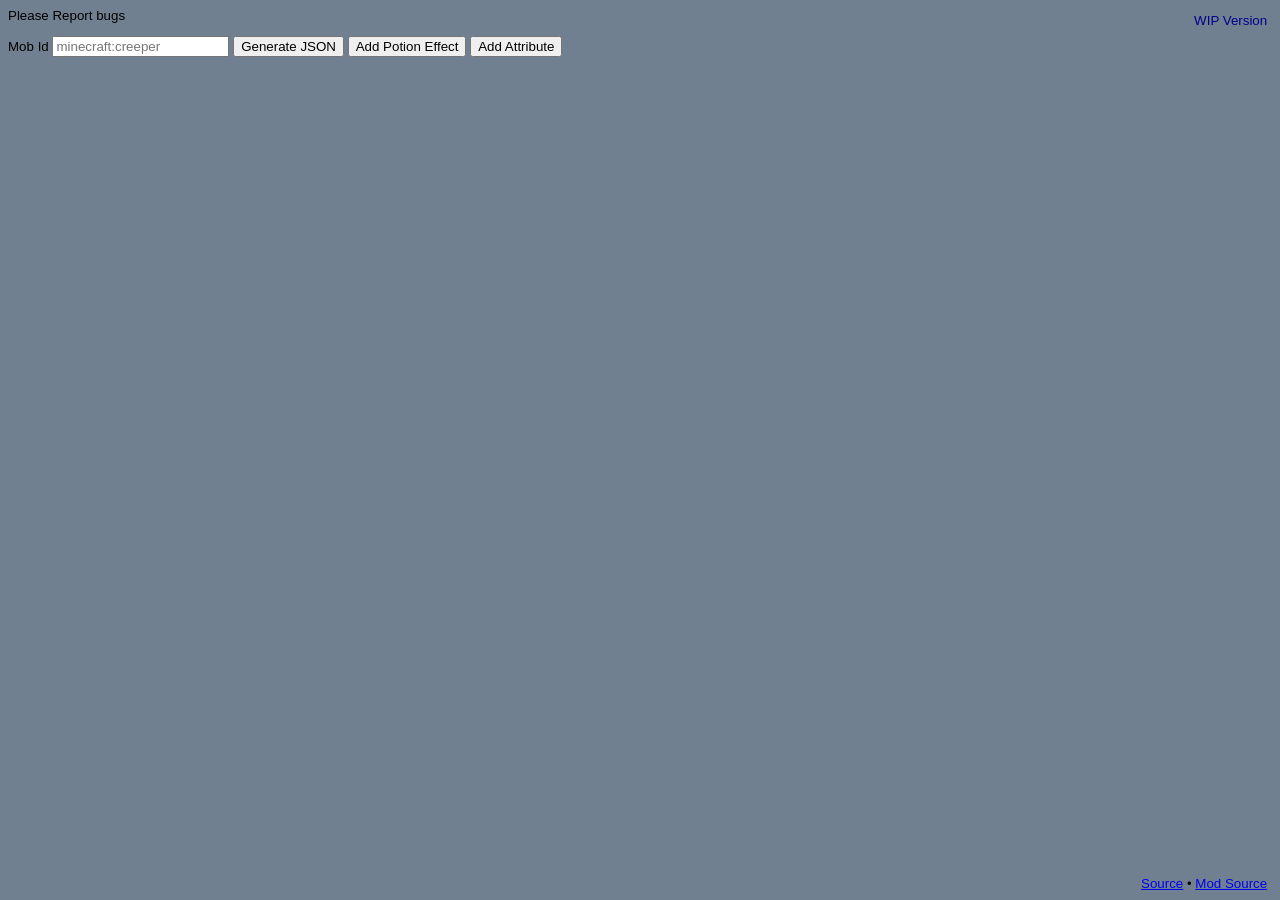
==== index.html @ 6bd20b85 "Changed class and constructors declaration to use new ES6 standard. Potion Effect Form is now includ" ====
<html>
	<head>
		<meta charset="UTF-8">
		<meta http-equiv="pragma" content="no-cache" />
		<meta name="author" content="Alberto Del Villano">

		<title>Mobs Properties Randomness</title>
		<script type="text/javascript" src="tooltip.js"></script>
		<script type="text/javascript" src="json/utils.js"></script>
		<script type="text/javascript" src="json/attribute.js"></script>
		<script type="text/javascript" src="json/potioneffect.js"></script>
		<script type="text/javascript" src="mpr.js"></script>
		<link rel="stylesheet" type="text/css" href="mpr.css">
	</head>
	
	<body>
		<p>Please Report bugs</p>
		<p class="has_tooltip" data-tooltip="• Missing Equipment and Mobs Specific Properties and Groups<br />• Missing Validation for fields, be aware of what you write!<br />• There's no way to remove something<br />• Looks pretty bad" id="version">WIP Version</p>
		Mob Id <input class="has_tooltip" data-tooltip="The Mob ID" type="text" id="mob_id" placeholder="minecraft:creeper" />
		<button id="generate" onclick="Generate()">Generate JSON</button>
		<button id="add_potion_effect" onclick="AddPotionEffect()">Add Potion Effect</button>
		<button id="add_attribute" onclick="AddAttribute()">Add Attribute</button> <p />
		<table>
			<tr>
				<td>
					<div id="potion_effects" class="container"></div>
				</td>
				<td>
					<div id="attributes" class="container"></div>
				</td>
				<td>
					<div id="equipment" class="container"></div>
				</td>
			</tr>
		</table>
		<pre id="json"></pre>

		<div id="tooltip"></div>
		<div id="git"><a href="https://github.com/Insane-96/MobsPropertiesRandomness-GUI">Source</a> • <a href="https://github.com/Insane-96/MobsPropertiesRandomness">Mod Source</a></div>

		<!--Potion effect table to clone-->
		<table class="potion_effect_table" id="potion_effect_form">
			<tr>
				<td colspan="2">
					<p class="form_name">Potion Effect #%0</p>
				</td>
			</tr>
			<tr>
				<td>Id
					<input class="has_tooltip" data-tooltip="The Potion Effect ID" type="text" id="potion_effect_id_%0" placeholder="minecraft:regeneration" />
					<br />
				</td>
				<td>Amplifier Min & Max
					<br />
					<input class="has_tooltip" data-tooltip="The minimum amplifier possible when the potion effect is applied" type="number" id="potion_effect_amplifier_min_%0" min="0" max="255" value="0" />
					<input class="has_tooltip" data-tooltip="The maximum amplifier possible when the potion effect is applied" type="number" id="potion_effect_amplifier_max_%0" min="0" max="255" value="0" />
				</td>
			</tr>
			<tr>
				<td>
					<p class="chance_title">Chance</p>Amount
					<input class="has_tooltip" data-tooltip="Percentage Chance for this Potion Effect to be Applied" type="number" id="potion_effect_chance_amount_%0" min="0" max="100" step="0.1" value="100" />
					<br />Is Affected By Difficulty
					<input class="has_tooltip" data-tooltip="If the percentage chance should be modified by Difficulty" type="checkbox" id="potion_effect_chance_affected_by_difficulty_%0" />
					<br />Is Local Difficulty
					<input class="has_tooltip" data-tooltip="If percentage chance should be modified by Local Difficulty (aka Regional Difficulty) instead of plain difficulty (Easy, Normal or Hard)" type="checkbox" id="potion_effect_chance_is_local_difficulty_%0" />
					<br />Multiplier
					<input class="has_tooltip" data-tooltip="Multiplier for the percentage chance" type="number" id="potion_effect_chance_multiplier_%0" min="0" max="128" value="1" />
				</td>
				<td>Ambient
					<input class="has_tooltip" data-tooltip="If potion effect particles should be visible partially like beacon effects ones" type="checkbox" id="potion_effect_ambient_%0" />
					<br />Hide Particles
					<input class="has_tooltip" data-tooltip="If particles should not be displayed at all" type="checkbox" id="potion_effect_hide_particles_%0" />
				</td>
			</tr>
			<tr>
				<td>Dimensions
					<br />
					<textarea class="has_tooltip" data-tooltip="A list of dimensions where the potion effect should be applied. NOTE: only one dimension per line" id="potion_effect_dimensions_%0" cols="5" rows="5" placeholder="0&#x0a;-1"></textarea>
				</td>
				<td>Biomes
					<br />
					<textarea class="has_tooltip" data-tooltip="A list of biomes where the potion effect should be applied. NOTE: only one biome per line" id="potion_effect_biomes_%0" cols="25" rows="5" placeholder="minecraft:plains&#x0a;minecraft:desert"></textarea>
				</td>
			</tr>
		</table>
	</body>
</html>
---- mpr.css ----
body {
	/*margin: 0;*/
	background-color: slategray;
	font-family: Verdana, Geneva, Tahoma, sans-serif;
	font-size: 10pt;
}

.form_name {
	font-size: 18pt;
	text-align: center;
}

.chance_title {
	font-size: 15pt;
	text-align: center;
}

.tip {
	font-size: 8pt;
}

.potion_effect_table {
	border: 1px solid black;
	margin-left: auto;
	margin-right: auto;
	border-collapse: collapse;
}

.potion_effect_table tr, .potion_effect_table td {
	padding: 10px;
	text-align: center;
	border: 1px solid black;
}

.potion_effect_table#potion_effect_form {
	display: none;
}

#version {
	position: fixed;
	right: 1%;
	top: 0%;
	color: darkblue;
}

#git {
	position: fixed;
	right: 1%;
	bottom: 1%;
}

#tooltip {
	position: absolute;
	background-color: chocolate;
	min-width: 10%;
	max-width: 50%;
	border: 2px solid black;
	visibility: hidden;
	padding: 5px;
}
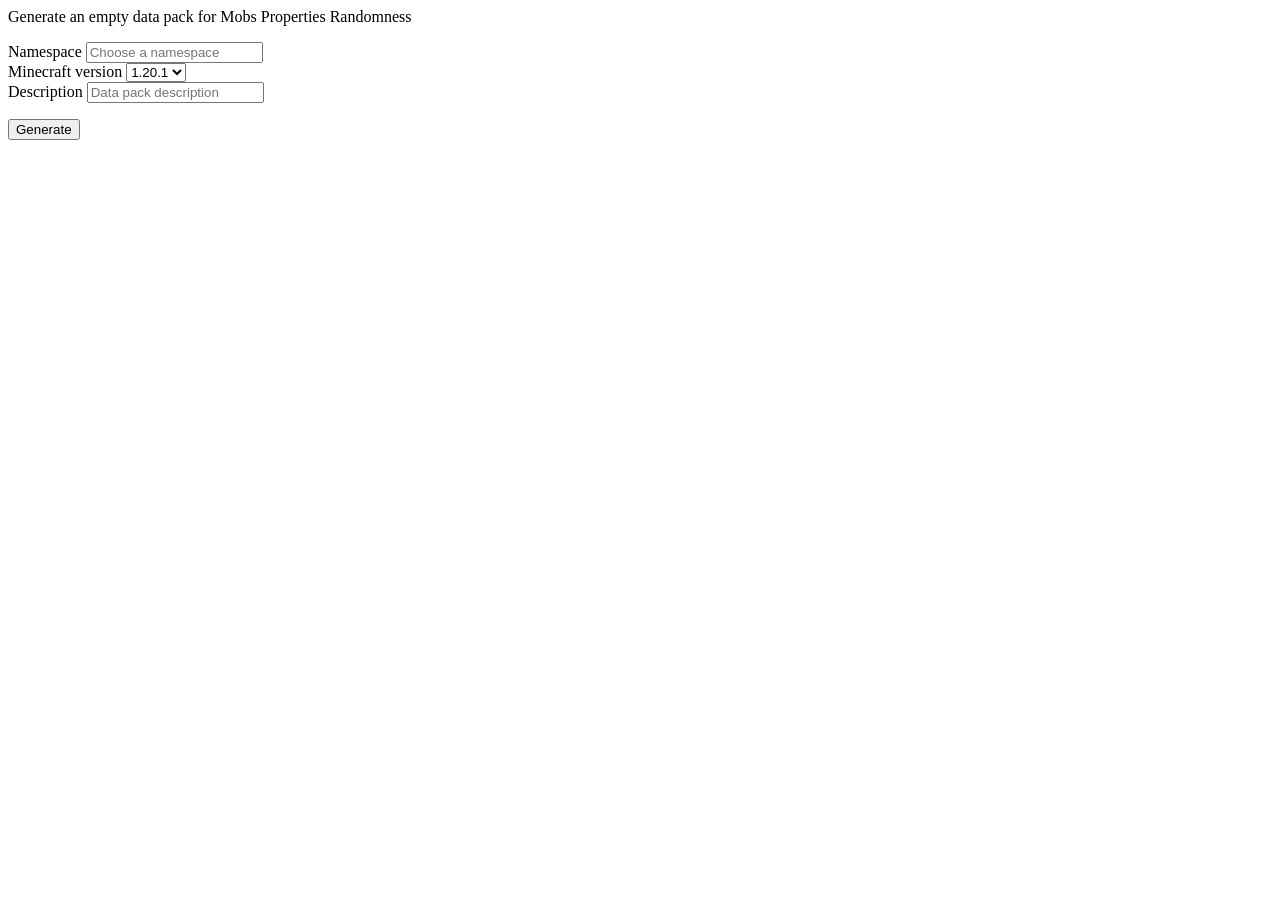
==== commit 18c778e2: "Simple empty data pack generator" ====
--- a/index.html
+++ b/index.html
@@ -1,88 +1,50 @@
-<html>
+<html lang="en">
 	<head>
 		<meta charset="UTF-8">
-		<meta http-equiv="pragma" content="no-cache" />
-		<meta name="author" content="Alberto Del Villano">
 
 		<title>Mobs Properties Randomness</title>
-		<script type="text/javascript" src="tooltip.js"></script>
-		<script type="text/javascript" src="json/utils.js"></script>
-		<script type="text/javascript" src="json/attribute.js"></script>
-		<script type="text/javascript" src="json/potioneffect.js"></script>
-		<script type="text/javascript" src="mpr.js"></script>
-		<link rel="stylesheet" type="text/css" href="mpr.css">
+		<script src="jszip.min.js"></script>
+		<script type="text/javascript">
+			async function generate() {
+				const namespace = document.getElementById("namespace").value;
+				if (namespace === "" || !/^[a-z0-9_]*$/.test(namespace)) {
+					alert("Empty or invalid namespace. Con contain only lowercase letters, numbers and underscores.");
+					return;
+				}
+
+				const response = await fetch("assets/pack.mcmeta");
+				if (!response.ok) {
+					alert("Failed to load pack.mcmeta");
+					return;
+				}
+				let template = await response.text();
+
+				template = template.replace("#description", document.getElementById("description").value);
+				template = template.replace("#pack_version", document.getElementById("mc_version").value);
+
+				const zip = new JSZip();
+				zip.file("pack.mcmeta", template);
+				zip.folder("data/" + namespace + "/mobs_properties_randomness/mobs");
+				zip.folder("data/" + namespace + "/mobs_properties_randomness/presets");
+
+				const content = await zip.generateAsync({ type: "blob" });
+
+				const link = document.createElement("a");
+				link.href = URL.createObjectURL(content);
+				link.download = namespace + ".zip";
+				link.click();
+			}
+		</script>
 	</head>
 	
 	<body>
-		<p>Please Report bugs</p>
-		<p class="has_tooltip" data-tooltip="• Missing Equipment and Mobs Specific Properties and Groups<br />• Missing Validation for fields, be aware of what you write!<br />• There's no way to remove something<br />• Looks pretty bad" id="version">WIP Version</p>
-		Mob Id <input class="has_tooltip" data-tooltip="The Mob ID" type="text" id="mob_id" placeholder="minecraft:creeper" />
-		<button id="generate" onclick="Generate()">Generate JSON</button>
-		<button id="add_potion_effect" onclick="AddPotionEffect()">Add Potion Effect</button>
-		<button id="add_attribute" onclick="AddAttribute()">Add Attribute</button> <p />
-		<table>
-			<tr>
-				<td>
-					<div id="potion_effects" class="container"></div>
-				</td>
-				<td>
-					<div id="attributes" class="container"></div>
-				</td>
-				<td>
-					<div id="equipment" class="container"></div>
-				</td>
-			</tr>
-		</table>
-		<pre id="json"></pre>
-
-		<div id="tooltip"></div>
-		<div id="git"><a href="https://github.com/Insane-96/MobsPropertiesRandomness-GUI">Source</a> • <a href="https://github.com/Insane-96/MobsPropertiesRandomness">Mod Source</a></div>
-
-		<!--Potion effect table to clone-->
-		<table class="potion_effect_table" id="potion_effect_form">
-			<tr>
-				<td colspan="2">
-					<p class="form_name">Potion Effect #%0</p>
-				</td>
-			</tr>
-			<tr>
-				<td>Id
-					<input class="has_tooltip" data-tooltip="The Potion Effect ID" type="text" id="potion_effect_id_%0" placeholder="minecraft:regeneration" />
-					<br />
-				</td>
-				<td>Amplifier Min & Max
-					<br />
-					<input class="has_tooltip" data-tooltip="The minimum amplifier possible when the potion effect is applied" type="number" id="potion_effect_amplifier_min_%0" min="0" max="255" value="0" />
-					<input class="has_tooltip" data-tooltip="The maximum amplifier possible when the potion effect is applied" type="number" id="potion_effect_amplifier_max_%0" min="0" max="255" value="0" />
-				</td>
-			</tr>
-			<tr>
-				<td>
-					<p class="chance_title">Chance</p>Amount
-					<input class="has_tooltip" data-tooltip="Percentage Chance for this Potion Effect to be Applied" type="number" id="potion_effect_chance_amount_%0" min="0" max="100" step="0.1" value="100" />
-					<br />Is Affected By Difficulty
-					<input class="has_tooltip" data-tooltip="If the percentage chance should be modified by Difficulty" type="checkbox" id="potion_effect_chance_affected_by_difficulty_%0" />
-					<br />Is Local Difficulty
-					<input class="has_tooltip" data-tooltip="If percentage chance should be modified by Local Difficulty (aka Regional Difficulty) instead of plain difficulty (Easy, Normal or Hard)" type="checkbox" id="potion_effect_chance_is_local_difficulty_%0" />
-					<br />Multiplier
-					<input class="has_tooltip" data-tooltip="Multiplier for the percentage chance" type="number" id="potion_effect_chance_multiplier_%0" min="0" max="128" value="1" />
-				</td>
-				<td>Ambient
-					<input class="has_tooltip" data-tooltip="If potion effect particles should be visible partially like beacon effects ones" type="checkbox" id="potion_effect_ambient_%0" />
-					<br />Hide Particles
-					<input class="has_tooltip" data-tooltip="If particles should not be displayed at all" type="checkbox" id="potion_effect_hide_particles_%0" />
-				</td>
-			</tr>
-			<tr>
-				<td>Dimensions
-					<br />
-					<textarea class="has_tooltip" data-tooltip="A list of dimensions where the potion effect should be applied. NOTE: only one dimension per line" id="potion_effect_dimensions_%0" cols="5" rows="5" placeholder="0&#x0a;-1"></textarea>
-				</td>
-				<td>Biomes
-					<br />
-					<textarea class="has_tooltip" data-tooltip="A list of biomes where the potion effect should be applied. NOTE: only one biome per line" id="potion_effect_biomes_%0" cols="25" rows="5" placeholder="minecraft:plains&#x0a;minecraft:desert"></textarea>
-				</td>
-			</tr>
-		</table>
+	<p>Generate an empty data pack for Mobs Properties Randomness</p>
+	<label for="namespace">Namespace </label><input id="namespace" placeholder="Choose a namespace"><br />
+	<label for="mc_version">Minecraft version </label>
+	<select id="mc_version" name="mc_version">
+			<option value="15">1.20.1</option>
+	</select><br />
+	<label for="description">Description </label><input id="description" placeholder="Data pack description"><br />
+	<p><button id="generate" onclick="generate()">Generate</button></p>
 	</body>
 </html>
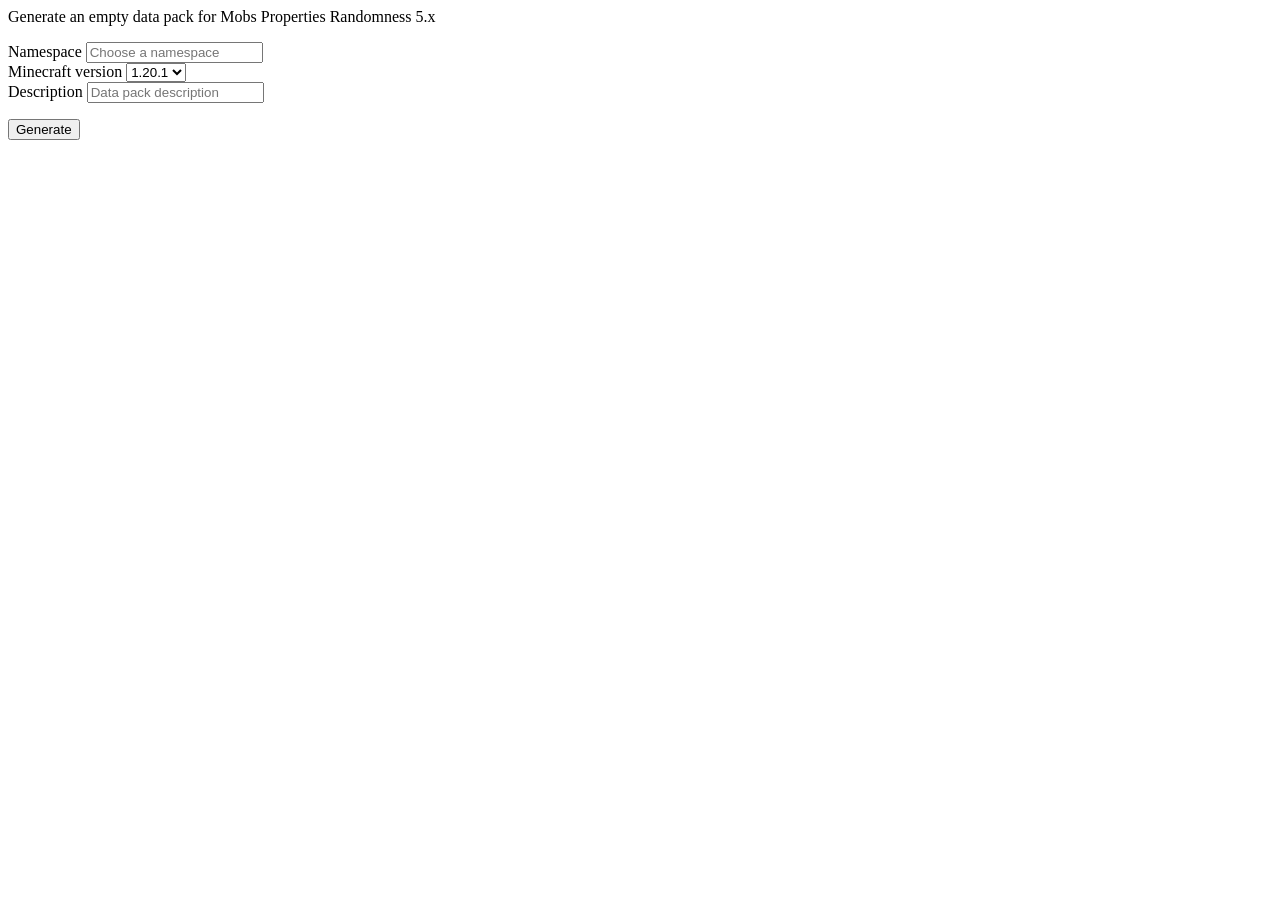
==== commit 1ad60ca8: "5" ====
--- a/index.html
+++ b/index.html
@@ -38,7 +38,7 @@
 	</head>
 	
 	<body>
-	<p>Generate an empty data pack for Mobs Properties Randomness</p>
+	<p>Generate an empty data pack for Mobs Properties Randomness 5.x</p>
 	<label for="namespace">Namespace </label><input id="namespace" placeholder="Choose a namespace"><br />
 	<label for="mc_version">Minecraft version </label>
 	<select id="mc_version" name="mc_version">
